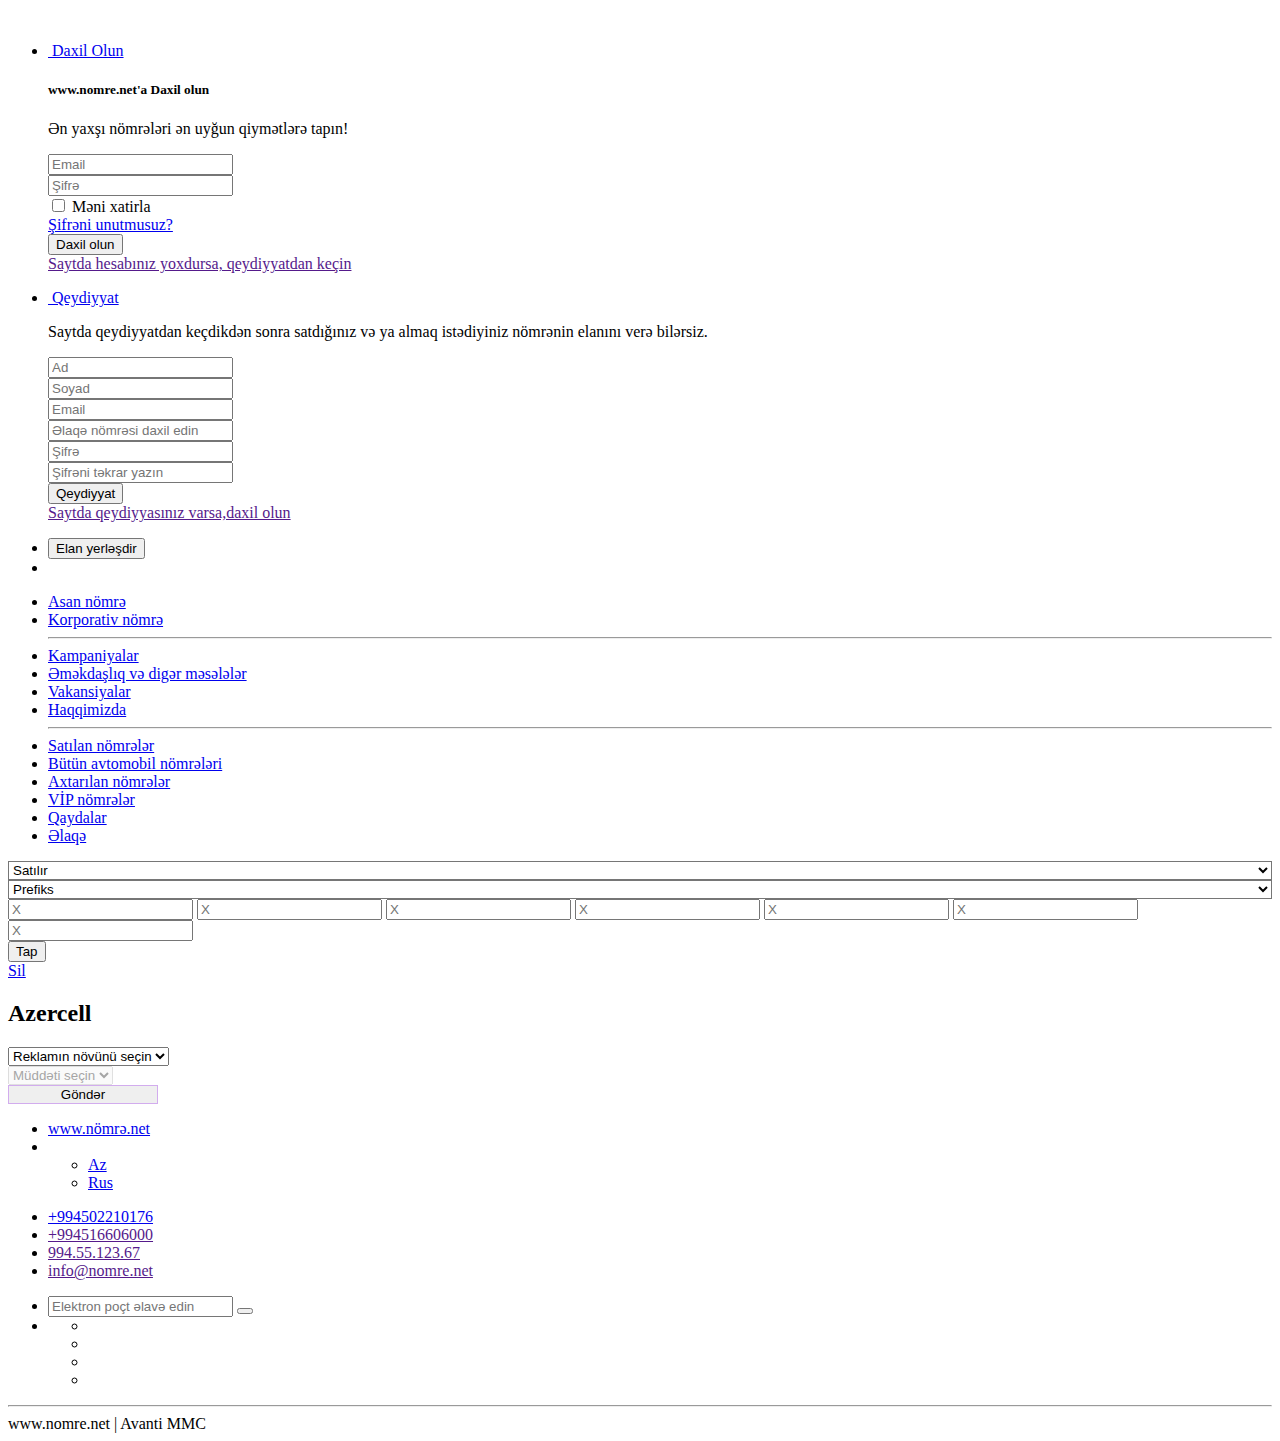
==== ads.html @ 272963b8 "little changes" ====
<!DOCTYPE html>
<html>

<head>
	<title>nömrə.net</title>
	<meta charset="utf-8">
	<meta name="viewport" content="width=device-width, initial-scale=1, shrink-to-fit=no">
	<link rel="stylesheet" href="https://fonts.googleapis.com/icon?family=Material+Icons">
	<link rel="stylesheet" href="https://pro.fontawesome.com/releases/v5.10.0/css/all.css"
		integrity="sha384-AYmEC3Yw5cVb3ZcuHtOA93w35dYTsvhLPVnYs9eStHfGJvOvKxVfELGroGkvsg+p" crossorigin="anonymous" />
	<link rel="stylesheet" type="text/css" href="style/hamburgers.css">
	<link rel="stylesheet" type="text/css" href="style/bootstrap.css">
	<link rel="stylesheet" type="text/css" href="style/style.css">
</head>

<body class="position-relative">
	<!-- header -->

	<header class="bg-grey">
		<div class="container py-3">
			<div class="row justify-content-between align-items-center">

				<div class="col-lg-2 col-md-2 col-xs-12  my-md-4 ">
					<a href="./index.html"><img src="./img/logonumber.png" class="" style="width: 60px;" alt=""></a>
				</div>
				<div class="col-lg-7 my-sm-3">
					<div class="row d-flex align-items-center justify-content-between">
						<div class="col-lg-6 col-md-6">
							<div class="row">
								<div class="col-6">
									<ul
										class="nav  d-lg-flex justify-content-between align-items-center navbar-top-links navbar-right">
										<li class="list-unstyled justify-content-center">
											<a href="./login.html" class="text-decoration-none" data-toggle="modal"
												data-target=".exampleModallogin">
												<img src="./img/loginn.png" alt="">
												<span class="fs-lg-13  text-dark ">Daxil Olun</span>
											</a>
										</li>

										<div class="modal shadow rounded fade exampleModallogin p-5 my-5modal fade in"
											id="login_page" tabindex="-1" role="dialog"
											aria-labelledby="exampleModalLabel" aria-hidden="false">
											<div class="modal-dialog" role="document">
												<div class="modal-content">
													<div class="modal-header justify-content-center py-3">
														<div class="modal-title text-center" id="exampleModalLabel">
															<h5>www.nomre.net'a Daxil olun</h5>
															<p class="m-0">Ən yaxşı nömrələri ən uyğun qiymətlərə tapın!
															</p>
														</div>

													</div>
													<div class="modal-body p-3">
														<div class="row d-flex justify-content-center">
															<div class="col-10 text-center">
																<form action="" id="requestacallform" method="POST"
																	name="requesttacallform">
																	<div class="form-group">
																		<div class="input-group">
																			<input type="email" class="form-control"
																				placeholder="Email" name="email"
																				onchange="validateEmailAdd();" />
																		</div>
																	</div>
																	<div class="form-group">
																		<div class="input-group">
																			<input type="password" class="form-control"
																				placeholder="Şifrə" name="password"
																				onchange="validatePasswordAdd();" />
																		</div>
																	</div>
																</form>
																<div class="row mb-4 ">
																	<div class="col-md-6 d-flex justify-content-center">

																		<div class="form-check pl-0 mb-3">
																			<input type="checkbox"
																				class="form-check-input filled-in"
																				id="new">
																			<label
																				class=" form-check-label small card-link-secondary"
																				for="new">Məni xatirla</label>
																		</div>

																	</div>

																	<div class="col-md-6 ">
																		<a href="#!"
																			class=" text-decoration-none fs-lg-14">Şifrəni
																			unutmusuz?</a>
																	</div>
																</div>
																<button type="submit"
																	class="btn btn-outline submit-btn w-100 shadow">Daxil
																	olun</button>
															</div>
														</div>

													</div>
													<div class="modal-footer justify-content-center">
														<a href="" class="text-decoration-none "
															data-target="#register_page" data-toggle="modal">Saytda
															hesabınız yoxdursa, qeydiyyatdan
															keçin</a>
													</div>

												</div>
											</div>
										</div>
									</ul>
								</div>
								<div class="col-6 d-flex justify-content-end ">
									<ul
										class="nav  d-lg-flex justify-content-between align-items-center navbar-top-links navbar-right">
										<li class="list-unstyled  justify-content-center">
											<a href="./signup.html" class="text-decoration-none" data-toggle="modal"
												data-target=".exampleModalsignup">
												<img src="./img/user.png" alt="">
												<span class="fs-lg-13   text-dark ">Qeydiyyat</span>
											</a>
										</li>

										<div class="modal shadow rounded fade exampleModalsignup p-5 my-5modal fade z"
											id="register_page" tabindex="-1" role="dialog"
											aria-labelledby="exampleModalLabel" aria-hidden="true">
											<div class="modal-dialog" role="document">
												<div class="modal-content">
													<div class="modal-header justify-content-center ">
														<div class="modal-title text-center" id="exampleModalLabel">
															<p class="m-0">Saytda qeydiyyatdan keçdikdən sonra
																satdığınız və ya
																almaq
																istədiyiniz nömrənin elanını verə bilərsiz.
															</p>
														</div>

													</div>
													<div class="modal-body p-3">
														<div class="row d-flex justify-content-center">
															<div class="col-10 text-center">
																<form action="" id="requestacallform" method="POST"
																	class="needs-validation" novalidate
																	name="requesttacallform">
																	<div class="row">
																		<div class="col-6">
																			<div class="form-group">
																				<div class="input-group">
																					<input type="text"
																						class="form-control"
																						placeholder="Ad" name="text">
																				</div>
																			</div>
																		</div>
																		<div class="col-6">
																			<div class="form-group">
																				<div class="input-group">
																					<input type="text"
																						class="form-control"
																						placeholder="Soyad" name="text">
																				</div>
																			</div>
																		</div>
																	</div>
																	<div class="form-group">
																		<div class="input-group">
																			<input type="email" class="form-control"
																				placeholder="Email" name="email"
																				onchange="validateEmailAdd();">
																		</div>
																	</div>

																	<div class="form-group">
																		<div class="input-group">
																			<input type="number" class="form-control"
																				placeholder="Əlaqə nömrəsi daxil edin"
																				name="number">
																		</div>
																	</div>
																	<div class="form-group">
																		<div class="input-group">
																			<input type="password" class="form-control"
																				placeholder="Şifrə" name="password"
																				onchange="validatePasswordAdd();">
																		</div>
																	</div>
																	<div class="form-group">
																		<div class="input-group">
																			<input type="password" class="form-control"
																				placeholder="Şifrəni təkrar yazın"
																				name="password">
																		</div>
																	</div>
																</form>

																<button type="submit"
																	class="btn btn-outline submit-btn w-100 shadow">Qeydiyyat</button>
															</div>
														</div>

													</div>
													<div class="modal-footer justify-content-center">
														<a href="" class="text-decoration-none "
															data-target="#login_page" data-toggle="modal">Saytda
															qeydiyyasınız varsa,daxil olun</a>
													</div>

												</div>
											</div>
										</div>

									</ul>
								</div>
							</div>
						</div>
						<div class="col-lg-5 col-md-5">
							<ul
								class="nav  d-lg-flex justify-content-between align-items-center navbar-top-links navbar-right">
								<li>
									<a href="./" class="text-decoration-none" data-toggle="modal"
										data-target=".exampleModalsignup">

										<button class="add-btn add-btn-1 d-flex align-items-center  ">
											<i class="fas fa-plus text-white mr-2" style="font-size: 8px; "></i>
											<span class="fs-lg-14 ">Elan yerləşdir</span>
										</button>
									</a>
								</li>
								<li>
									<div class="hamburger hamburger--spring position-relative z " id="open_menu"
										style="top: -9px;">
										<div class="hamburger-box">
											<div class="hamburger-inner z"></div>
										</div>
									</div>
								</li>
							</ul>
						</div>
					</div>
				</div>
			</div>
		</div>
	</header>
	<div id="mobile_menu" class="bg-purple z-100 position-absolute left-100 w-100 t-5 h-100 top-0 pt-100">
		<ul class="m-5 list-unstyled">
			<li class="mt-5 mb-4 ">
				<i class="fas fa-route text-white mr-3 fs-sm-18 fs-lg-20"></i>
				<a href="./asannomre.html" class="text-decoration-none text-white my-5 fs-lg-20 fs-sm-18">Asan nömrə</a>
			</li>
			<li class="my-4">
				<i class="fas fa-briefcase text-white mr-3 fs-sm-18 fs-lg-20"></i>
				<a href="./koporativnomre.html"
					class="text-decoration-none text-white  my-5 fs-lg-20 fs-sm-18">Korporativ
					nömrə</a>
			</li>
			<hr class="bg-light">
			<li class="my-4">
				<i class="fas fa-bullhorn text-white mr-3 fs-sm-18 fs-lg-20"></i>
				<a href="./campaigns.html"
					class="text-decoration-none text-white my-5 fs-lg-20 fs-sm-18">Kampaniyalar</a>
			</li>
			<li class="my-4">
				<i class="far fa-handshake text-white mr-3 fs-sm-18 fs-lg-20"></i>
				<a href="#" class="text-decoration-none text-white my-5 fs-lg-20 fs-sm-18">Əməkdaşlıq və digər
					məsələlər</a>
			</li>
			<li class="my-4">
				<i class="fas fa-user-md text-white mr-3 fs-sm-18 fs-lg-20"></i>
				<a href="#" class="text-decoration-none text-white my-5 fs-lg-20 fs-sm-18">Vakansiyalar</a>
			</li>
			<li class="my-4">
				<i class="fas fa-info-circle text-white mr-3 fs-sm-18 fs-lg-20"></i>
				<a href="#" class="text-decoration-none text-white my-5 fs-lg-20 fs-sm-18">Haqqimizda</a>
			</li>
			<hr class="bg-light">
			<li class="my-4">
				<i class="fas fa-list-ol text-white mr-3 fs-sm-18 fs-lg-20"></i>
				<a href="#" class="text-decoration-none text-white my-5 fs-lg-20 fs-sm-18">Satılan nömrələr</a>
			</li>
			<li class="my-4">
				<i class="fas fa-car text-white mr-3 fs-sm-18 fs-lg-20"></i>
				<a href="#" class="text-decoration-none text-white my-5 fs-lg-20 fs-sm-18">Bütün avtomobil nömrələri</a>
			</li>
			<li class="my-4">
				<i class="fas fa-search text-white mr-3 fs-sm-18 fs-lg-20"></i>
				<a href="#" class="text-decoration-none text-white my-5 fs-lg-20 fs-sm-18">Axtarılan nömrələr</a>
			</li>
			<li class="my-4">
				<i class="far fa-gem text-white mr-3 fs-sm-18 fs-lg-20"></i>
				<a href="#" class="text-decoration-none text-white my-5 fs-lg-20 fs-sm-18">VİP nömrələr</a>
			</li>
			<li class="my-4">
				<i class="fas fa-question text-white mr-3 fs-sm-18 fs-lg-20"></i>
				<a href="#" class="text-decoration-none text-white my-5 fs-lg-20 fs-sm-18">Qaydalar</a>
			</li>
			<li class="my-4">
				<i class="fas fa-file-signature text-white mr-3 fs-sm-18 fs-lg-20"></i>
				<a href="#" class="text-decoration-none text-white my-5 fs-lg-20 fs-sm-18">Əlaqə</a>
			</li>
		</ul>
	</div>
	<div class="bg-search-purple">
		<div class="container">
			<div class="row  d-flex justify-content-around align-items-center ">
				<div class="col-10 serch-table">
					<div class="row d-flex justify-content-around align-items-center my-3">
						<div class="dropdown_td my-2 col-lg-2 col-md-6 col-xs-6 btn-group bootstrap-select">
							<select id="how_search" class="selectpicker shadow rounded p-2 " name="search_type"
								tabindex="-98" style="width: 100%; background-color: white;">
								<option selected="" value="1">Satılır</option>
								array(0) {
								}
								<option value="0">Olsa alaram</option>
							</select>
						</div>
						<div class="prefiks my-2 col-lg-2 col-md-6 col-xs-6">
							<select name="search_prefix[]" id="bahman" data-selected-text-format="count"
								data-live-search="true" tabindex="-98" class="shadow rounded p-2"
								style="width: 100%;background-color: white;">
								<optgroup class="selectpicker-s" label="Bütün operatorlar">
									<option value="all" selected="selected">Prefiks </option>
								</optgroup>


								<optgroup class="selectpicker-s" label="Azercell">
									<option value="1">50</option>
									<option value="2">51</option>
									<option value="3">10</option>
									<option value="1 / 2 / 3">
										50 / 51 / 10
									</option>
								</optgroup>

								<optgroup class="selectpicker-s" label="Azercell">
									<option value="1">50</option>
									<option value="2">51</option>
									<option value="3">10</option>
									<option value="1 / 2 / 3">
										50 / 51 / 10
									</option>
								</optgroup>
								<optgroup class="selectpicker-s" label="Bakcell">
									<option value="4">55</option>
									<option value="5">99</option>
									<option value="4 / 5">
										55 / 99
									</option>
								</optgroup>
								<optgroup class="selectpicker-s" label="Nar">
									<option value="9">70</option>
									<option value="10">77</option>
									<option value="9 / 10">
										70 / 77
									</option>
								</optgroup>
								<optgroup class="selectpicker-s" label="Naxtel">
									<option value="6">60</option>
								</optgroup>
								<optgroup class="selectpicker-s" label="BTRİB">
									<option value="12">12</option>
								</optgroup>
								<optgroup class="selectpicker-s" label="Gürcüstan">
									<option value="17">577</option>
									<option value="18">555</option>
									<option value="17 / 18">
										577 / 555
									</option>
								</optgroup>
								<optgroup class="selectpicker-s" label="Rusiya">
									<option value="19">903</option>
									<option value="20">905</option>
									<option value="19 / 20">
										903 / 905
									</option>
								</optgroup>
								<optgroup class="selectpicker-s" label="Türkiyə">
									<option value="14">532</option>
									<option value="15">53</option>
									<option value="16">56</option>
									<option value="14 / 15 / 16">
										532 / 53 / 56
									</option>
								</optgroup>
								<optgroup class="selectpicker-s" label="Paket nömrələr">
									<option value="21">Çoxlu prefiks</option>
								</optgroup>
								<option class="car" value="car">Maşın</option>
							</select>
						</div>
						<div id="number_search" class="my-2 col-lg-5 col-md-10 d-flex justify-content-between">
							<input type="tel" id="number1" name="number1" pattern="[0-9]*" value=""
								class="number-search inputs inpt2 shadow text-center border rounded" placeholder="X"
								onkeyup="keyPr(event, 1);">
							<input type="tel" id="number2" name="number2" pattern="[0-9]*" value=""
								class="number-search inputs inpt2 shadow text-center border rounded" placeholder="X"
								onkeyup="keyPr(event, 2);">
							<input type="tel" id="number3" name="number3" pattern="[0-9]*" value=""
								class="number-search inputs inpt2 shadow text-center border rounded" placeholder="X"
								onkeyup="keyPr(event, 3);">
							<input type="tel" id="number4" name="number4" pattern="[0-9]*" value=""
								class="number-search inputs inpt2 shadow text-center border rounded" placeholder="X"
								onkeyup="keyPr(event, 4);">
							<input type="tel" id="number5" name="number5" pattern="[0-9]*" value=""
								class="number-search inputs inpt2 shadow text-center border rounded" placeholder="X"
								onkeyup="keyPr(event, 5);">
							<input type="tel" id="number6" name="number6" pattern="[0-9]*" value=""
								class="number-search inputs inpt2 shadow text-center border rounded" placeholder="X"
								onkeyup="keyPr(event, 6);">
							<input type="tel" id="number7" name="number7" pattern="[0-9]*" value=""
								class="number-search inputs inpt2 shadow text-center border rounded" placeholder="X"
								onkeyup="keyPr(event, 7);">
						</div>
						<div class=" my-2 col-lg-1 col-md-6 col-xs-6 w-100">
							<button type="submit" onclick="alertFunction()"
								class="btn  bg-white w-100 shadow tap-hover">Tap</button>
						</div>
						<div class=" my-2 col-lg-1 col-md-6 col-xs-6 ">
							<a href="#" class=" btn  w-100 bg-white shadow sil-hover">Sil</a>
						</div>
					</div>
				</div>
			</div>
		</div>
	</div>

	<!-- main -->

	<main class="container my-5 h-100vh">
		<h2 class="text-purple">Azercell</h2>

		<form action="">
			<div class="row my-4">
				<div class="col-6">
					<select class="browser-default custom-select">
						<option selected>Reklamın növünü seçin</option>
						<option value="1">Top</option>
						<option value="2">Vip</option>
						<option value="3">İrəli çək</option>
					</select>
				</div>
				<div class="col-6">
					<select class="browser-default custom-select" disabled>
						<option selected>Müddəti seçin</option>
						<option value="1"></option>
					</select>
				</div>
			</div>
			<button type="submit" class="btn bg-purple text-white  shadow-sm rounded "
				style="border: 1px solid #d2acee; width: 150px;">Göndər</button>
		</form>
	</main>

	<!-- footer -->

	<footer class="bg-black   pb-4">
		<div class="container-lg">
			<div class="row pt-5 pb-4">
				<div class="col-lg-4 justify-content-start pt-4">
					<ul>
						<li><a href="#" class="text-white font-weight-bold text-decoration-none">www.nömrə.net</a></li>
						<li class="dropdown d-sm-none align-items-center my-4 d-md-flex">
							<a class="dropdown-toggle text-decoration-none text-white" data-toggle="dropdown" href="#"
								aria-expanded="false"><img src="./img/azerbaijan.png" alt="" style="width: 20px;"
									class="">
							</a>
							<ul class="dropdown-menu px-2 dropdown-user">
								<li><a href="#" class="text-decoration-none text-muted fs-lg-13">
										Az</a>
								</li>
								<li><a href="#" class="text-decoration-none text-muted fs-lg-13">
										Rus</a>
								</li>

							</ul>
						</li>
					</ul>

				</div>
				<div class="col-lg-4 pt-4">
					<ul class="">
						<li class="d-flex align-items-center">
							<i class="fas fa-phone-alt mr-1 font-weight-lighter text-white "></i>
							<a href="#" class="text-white text-decoration-none font-weight-lighter">+994502210176</a>
						</li>
						<li class="d-flex align-items-center">
							<i class="fab fa-whatsapp mr-2 font-weight-lighter text-white"></i>
							<a href="" class="text-white text-decoration-none font-weight-lighter">+994516606000</a>
						</li>
						<li class="d-flex align-items-center">
							<i class="far fa-calendar mr-2 font-weight-lighter text-white"></i>
							<a href="" class="text-white text-decoration-none font-weight-lighter">994.55.123.67</a>
						</li>
						<li class="d-flex align-items-center">
							<i class="far fa-envelope mr-2 font-weight-lighter text-white"></i>
							<a href="" class="text-white text-decoration-none font-weight-lighter">info@nomre.net</a>
						</li>
					</ul>
				</div>
				<div class="col-lg-4  pt-4">
					<ul>
						<li>
							<div class="footer_subcribs_area">
								<form class="navbar-form navbar-left" role="search">
									<div class="form-group">
										<input type="text" class="form-control" placeholder="Elektron poçt əlavə edin">
										<button type="submit" class="submit_btn"><i
												class="fab fa-telegram-plane "></i></button>
									</div>

								</form>
							</div>

						</li>
						<li>
							<div class="d-flex pt-4 px-0">

								<ul class="social-icons px-0">
									<li class="d-inline "><a href="" class="social-icon text-decoration-none"> <i
												class="fab fa-facebook-f text-white"></i></a></li>
									<li class="d-inline ml-3"><a href="" class="social-icon text-decoration-none"> <i
												class="fab fa-twitter text-white"></i></a></li>
									<li class="d-inline ml-3"><a href="" class="social-icon text-decoration-none"> <i
												class="fab fa-instagram text-white"></i></a></li>
									<li class="d-inline ml-3"><a href="" class="social-icon text-decoration-none"> <i
												class="fab fa-linkedin-in text-white"></i></a></li>
								</ul>
							</div>
						</li>
					</ul>


				</div>
			</div>
			<hr class="bg-secondary">
			<div class="row d-flex  ">
				<div class="col-lg-12 text-center">
					<span class="text-white font-weight-lighter fs-lg-14">www.nomre.net | Avanti MMC </span>
				</div>

			</div>
		</div>
	</footer>


	<script src="https://code.jquery.com/jquery-3.4.1.min.js"></script>
	<script src="https://cdn.jsdelivr.net/npm/bootstrap@4.6.0/dist/js/bootstrap.bundle.min.js"
		integrity="sha384-Piv4xVNRyMGpqkS2by6br4gNJ7DXjqk09RmUpJ8jgGtD7zP9yug3goQfGII0yAns"
		crossorigin="anonymous"></script>
	<script type="text/javascript">

		function alertFunction() {
			setTimeout(function () { alert("Axtarış"); }, 1000);
		}

		/*let mobile_menu = document.querySelector('#mobile_menu')
		document.getElementById('open_menu').addEventListener('click', function (e) {
			mobile_menu.classList.toggle('left-0')
			e.target.classList.toggle('fa-times')
		})*/
		$('#open_menu').click(function () {
			$('#mobile_menu').toggleClass('left-0')
			$('#open_menu').toggleClass('is-active')
		})

		//number-search
		function keyPr(ev, ind) {
			//48 - 0
			// 8 - backspace
			//46 - delete

			if ((ev.keyCode > 47 && ev.keyCode < 58) || (ev.keyCode > 95 && ev.keyCode < 106)) {
				if (ev.keyCode > 47 && ev.keyCode < 58) {
					document.getElementById("number" + ind).value = (ev.keyCode - 48);
				} else {
					document.getElementById("number" + ind).value = (ev.keyCode - 96);
				}
				if (ind < 7) {
					document.getElementById("number" + (ind + 1)).focus();
				}
			} else if (ev.keyCode === 8 || ev.keyCode === 46) {
				document.getElementById("number" + ind).value = '';
				if (ind > 1) {
					document.getElementById("number" + (ind - 1)).focus();
				}
			} else {
				document.getElementById("number" + ind).value = '';

			}
			return false;
		}
	</script>
</body>

</html>
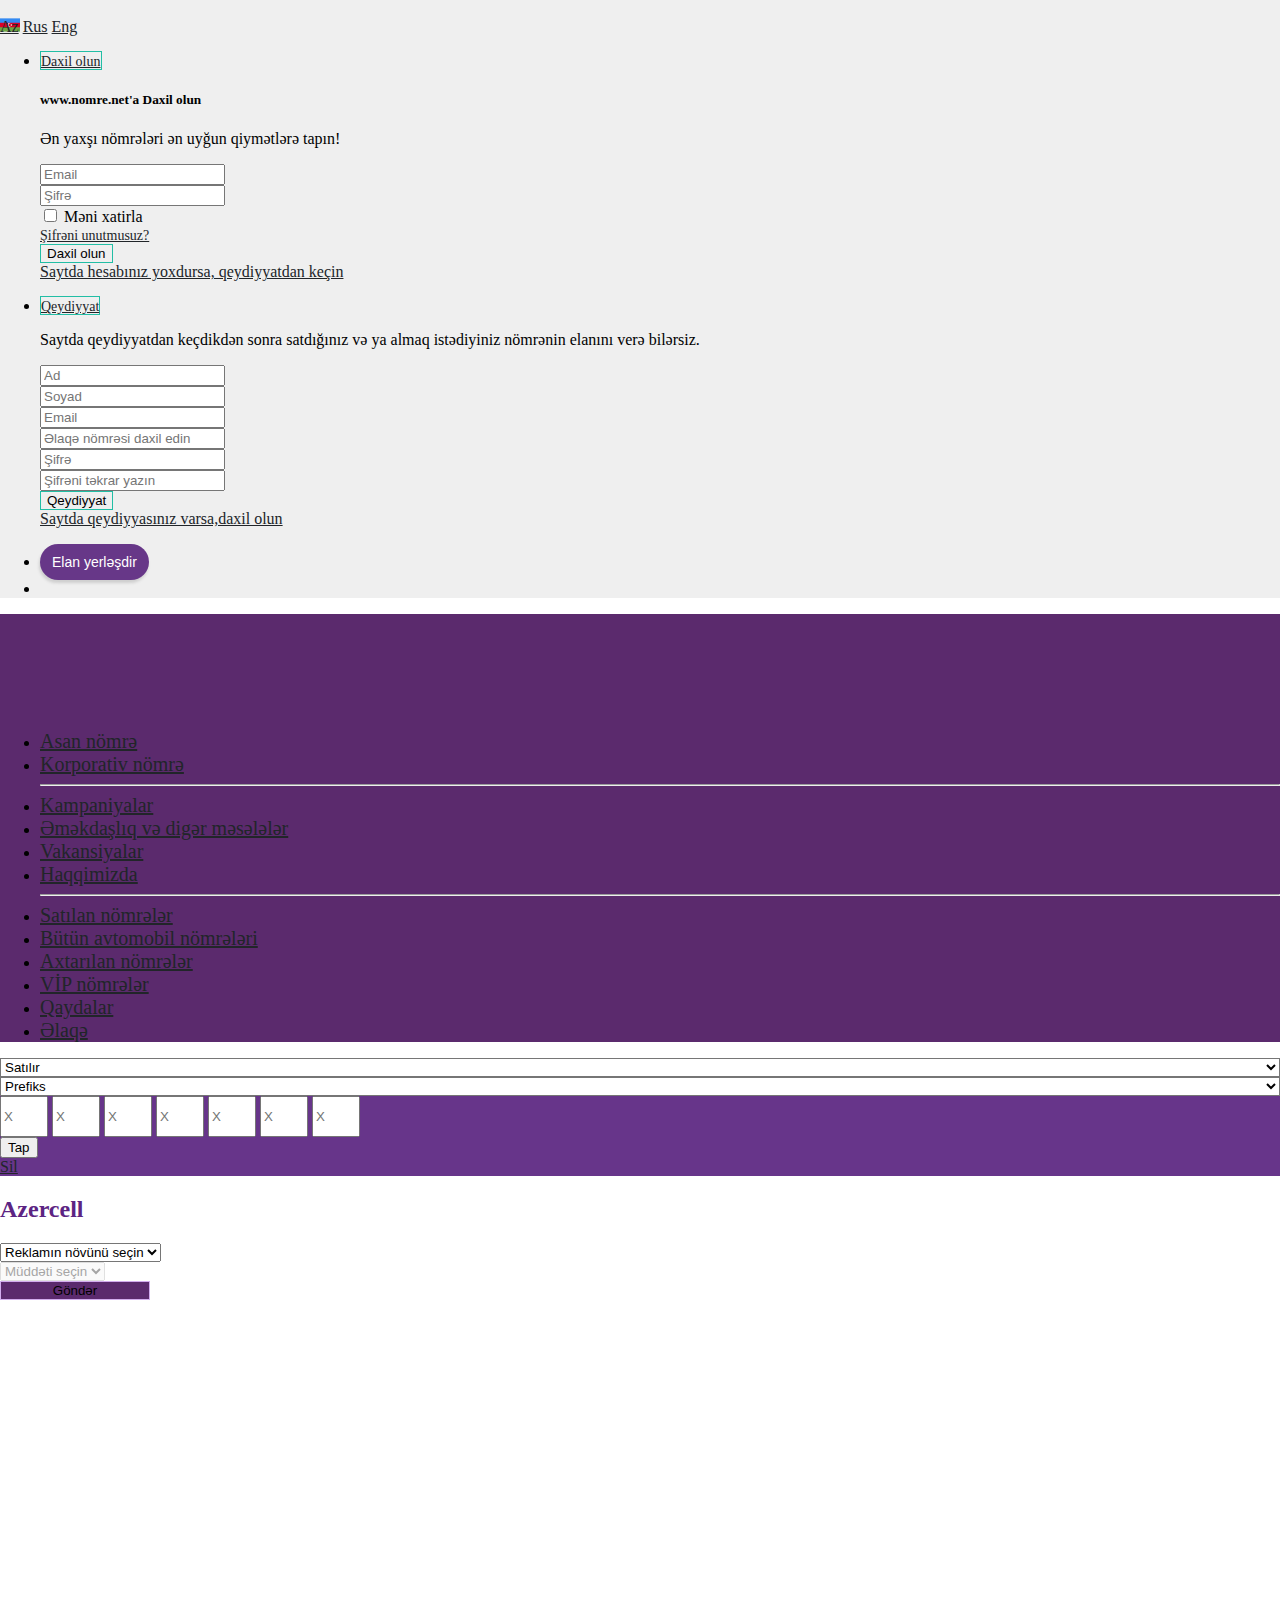
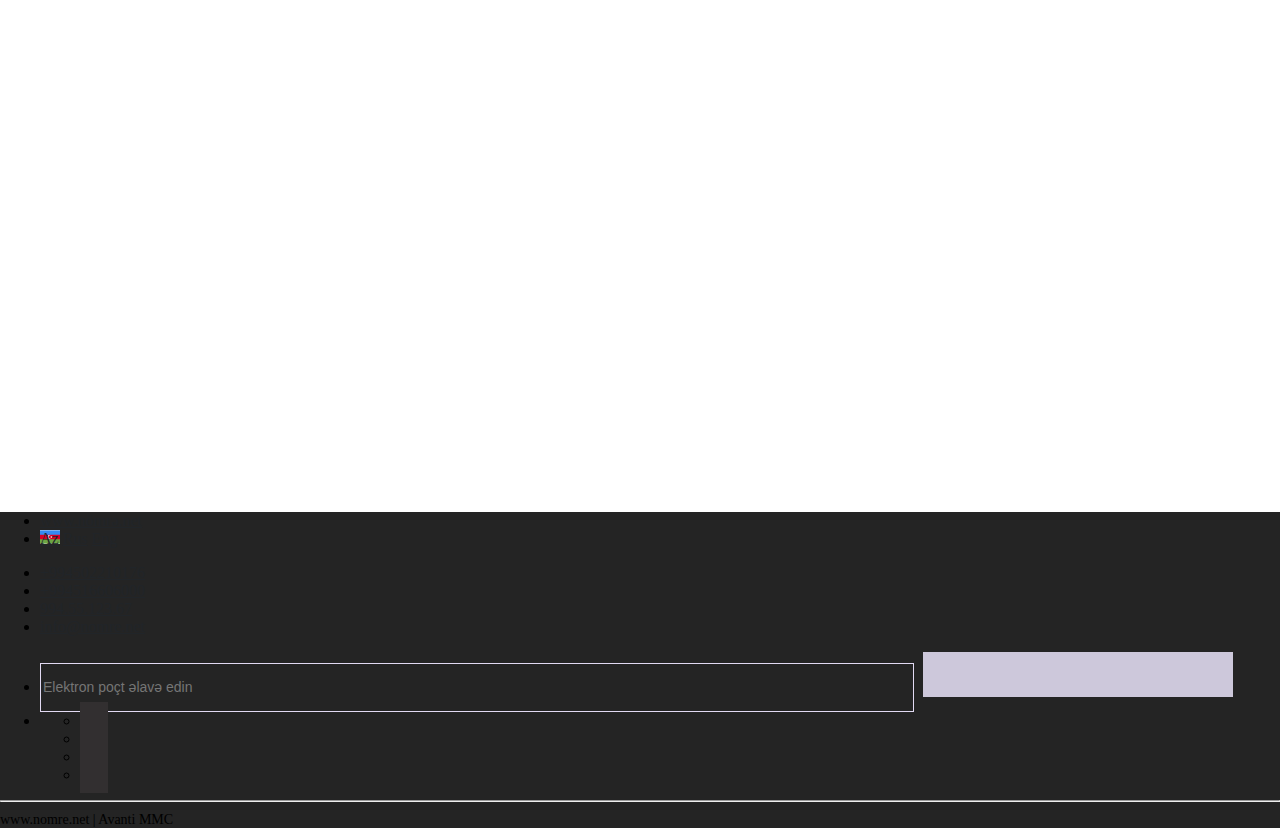
==== commit 091bda2c: "icons changes" ====
--- a/ads.html
+++ b/ads.html
@@ -23,22 +23,36 @@
 				<div class="col-lg-2 col-md-2 col-xs-12  my-md-4 ">
 					<a href="./index.html"><img src="./img/logonumber.png" class="" style="width: 60px;" alt=""></a>
 				</div>
-				<div class="col-lg-7 my-sm-3">
+				<div class="col-lg-8 my-sm-3">
 					<div class="row d-flex align-items-center justify-content-between">
-						<div class="col-lg-6 col-md-6">
+						<div class="col-md-1 col-xs-12 d-flex justify-content-between">
+							<div class="btn-group my-4">
+								<a type="button" class="btn dropdown-toggle" data-toggle="dropdown" aria-haspopup="true"
+									aria-expanded="false" style="color: rgb(58, 58, 58);">
+									<span class="custom-icon custom-icon-flag-az"></span>
+								</a>
+								<div class="dropdown-menu">
+									<a class="dropdown-item" href="#">Az</a>
+									<a class="dropdown-item" href="#">Rus</a>
+									<a class="dropdown-item" href="#">Eng</a>
+								</div>
+							</div>
+						</div>
+
+						<div class="col-md-5">
 							<div class="row">
 								<div class="col-6">
 									<ul
 										class="nav  d-lg-flex justify-content-between align-items-center navbar-top-links navbar-right">
 										<li class="list-unstyled justify-content-center">
-											<a href="./login.html" class="text-decoration-none" data-toggle="modal"
+											<a href="./login.html"
+												class="text-decoration-none  d-flex align-items-center  py-2 px-3"
+												style="border: 1px solid #22BEA5;" data-toggle="modal"
 												data-target=".exampleModallogin">
-												<img src="./img/loginn.png" alt="">
-												<span class="fs-lg-13  text-dark ">Daxil Olun</span>
+												<span class="fs-lg-14 text-dark ">Daxil olun</span>
 											</a>
 										</li>
-
-										<div class="modal shadow rounded fade exampleModallogin p-5 my-5modal fade in"
+										<div class="modal shadow rounded fade exampleModallogin  my-5 z-high fade in"
 											id="login_page" tabindex="-1" role="dialog"
 											aria-labelledby="exampleModalLabel" aria-hidden="false">
 											<div class="modal-dialog" role="document">
@@ -92,14 +106,14 @@
 																	</div>
 																</div>
 																<button type="submit"
-																	class="btn btn-outline submit-btn w-100 shadow">Daxil
+																	class="btn btn-outline submit-btn w-100 shadow btn-one">Daxil
 																	olun</button>
 															</div>
 														</div>
 
 													</div>
 													<div class="modal-footer justify-content-center">
-														<a href="" class="text-decoration-none "
+														<a href="#" class="text-decoration-none fs-md-14 text-primary"
 															data-target="#register_page" data-toggle="modal">Saytda
 															hesabınız yoxdursa, qeydiyyatdan
 															keçin</a>
@@ -113,20 +127,21 @@
 								<div class="col-6 d-flex justify-content-end ">
 									<ul
 										class="nav  d-lg-flex justify-content-between align-items-center navbar-top-links navbar-right">
-										<li class="list-unstyled  justify-content-center">
-											<a href="./signup.html" class="text-decoration-none" data-toggle="modal"
+										<li class="list-unstyledjustify-content-center">
+											<a href="./signup.html"
+												class="text-decoration-none d-flex align-items-center  py-2 px-3"
+												style="border: 1px solid #22BEA5;" data-toggle="modal"
 												data-target=".exampleModalsignup">
-												<img src="./img/user.png" alt="">
-												<span class="fs-lg-13   text-dark ">Qeydiyyat</span>
+												<span class="fs-lg-14 text-dark ">Qeydiyyat</span>
 											</a>
 										</li>
 
-										<div class="modal shadow rounded fade exampleModalsignup p-5 my-5modal fade z"
+										<div class="modal shadow rounded fade exampleModalsignup my-5 z-high fade "
 											id="register_page" tabindex="-1" role="dialog"
 											aria-labelledby="exampleModalLabel" aria-hidden="true">
 											<div class="modal-dialog" role="document">
 												<div class="modal-content">
-													<div class="modal-header justify-content-center ">
+													<div class="modal-header justify-content-center fs-md-14">
 														<div class="modal-title text-center" id="exampleModalLabel">
 															<p class="m-0">Saytda qeydiyyatdan keçdikdən sonra
 																satdığınız və ya
@@ -194,13 +209,14 @@
 																</form>
 
 																<button type="submit"
-																	class="btn btn-outline submit-btn w-100 shadow">Qeydiyyat</button>
+																	class="btn btn-outline submit-btn w-100 shadow btn-one"
+																	data-style="zoom-out">Qeydiyyat</button>
 															</div>
 														</div>
 
 													</div>
 													<div class="modal-footer justify-content-center">
-														<a href="" class="text-decoration-none "
+														<a href="#" class="text-decoration-none text-primary"
 															data-target="#login_page" data-toggle="modal">Saytda
 															qeydiyyasınız varsa,daxil olun</a>
 													</div>
@@ -208,12 +224,11 @@
 												</div>
 											</div>
 										</div>
-
 									</ul>
 								</div>
 							</div>
 						</div>
-						<div class="col-lg-5 col-md-5">
+						<div class="col-md-5">
 							<ul
 								class="nav  d-lg-flex justify-content-between align-items-center navbar-top-links navbar-right">
 								<li>
@@ -227,10 +242,10 @@
 									</a>
 								</li>
 								<li>
-									<div class="hamburger hamburger--spring position-relative z " id="open_menu"
-										style="top: -9px;">
+									<div class="hamburger hamburger--spring position-relative z-middle " id="open_menu"
+										style="top: -4px;">
 										<div class="hamburger-box">
-											<div class="hamburger-inner z"></div>
+											<div class="hamburger-inner z-middle"></div>
 										</div>
 									</div>
 								</li>
@@ -241,6 +256,7 @@
 			</div>
 		</div>
 	</header>
+
 	<div id="mobile_menu" class="bg-purple z-100 position-absolute left-100 w-100 t-5 h-100 top-0 pt-100">
 		<ul class="m-5 list-unstyled">
 			<li class="mt-5 mb-4 ">
@@ -452,26 +468,26 @@
 
 	<!-- footer -->
 
-	<footer class="bg-black   pb-4">
+	<footer class="bg-black position-relative pb-4">
 		<div class="container-lg">
 			<div class="row pt-5 pb-4">
 				<div class="col-lg-4 justify-content-start pt-4">
 					<ul>
 						<li><a href="#" class="text-white font-weight-bold text-decoration-none">www.nömrə.net</a></li>
-						<li class="dropdown d-sm-none align-items-center my-4 d-md-flex">
-							<a class="dropdown-toggle text-decoration-none text-white" data-toggle="dropdown" href="#"
-								aria-expanded="false"><img src="./img/azerbaijan.png" alt="" style="width: 20px;"
-									class="">
-							</a>
-							<ul class="dropdown-menu px-2 dropdown-user">
-								<li><a href="#" class="text-decoration-none text-muted fs-lg-13">
-										Az</a>
-								</li>
-								<li><a href="#" class="text-decoration-none text-muted fs-lg-13">
-										Rus</a>
-								</li>
-
-							</ul>
+						<li class=" d-sm-none align-items-center my-4 d-md-flex">
+							<!-- Example single danger button -->
+							<div class="btn-group">
+								<a type="button" class="btn dropdown-toggle" data-toggle="dropdown" aria-haspopup="true"
+									aria-expanded="false" style="color: white;">
+									<span class="custom-icon custom-icon-flag-az"></span>
+								</a>
+								<div class="dropdown-menu">
+									<a class="dropdown-item" href="#">Az</a>
+									<a class="dropdown-item" href="#">Rus</a>
+									<a class="dropdown-item" href="#">Eng</a>
+
+								</div>
+							</div>
 						</li>
 					</ul>
 
--- a/style/style.css
+++ b/style/style.css
@@ -0,0 +1,427 @@
+
+body{
+	position: relative;
+	height: 100%; 
+	margin: 0;
+}
+
+.js .input-file {
+  position: absolute;
+  top: 0; left: 0;
+  opacity: 0;
+  width: 20px;
+  cursor: pointer;
+}
+
+.file-return:not(:empty) {
+  margin: 1em 0;
+}
+
+.js .file-return:not(:empty):before {
+  content: "Fayl seçildi: ";
+  font-size: 15px;
+  margin-left: 5px;
+  
+}
+
+
+/* kvbzd */
+.sidebar-navigation li {
+  background-color: transparent;
+  display: inline-block;
+  line-height: 20px;
+}
+
+.sidebar-navigation li a {
+  padding: 10px 15px 10px 30px;
+}
+
+.sidebar-navigation li a:active,
+.sidebar-navigation li a:hover,
+.sidebar-navigation li a:focus {
+  text-decoration: none;
+  outline: none;
+}
+
+.sidebar-navigation li::before {
+  background-color: #00bea56b;
+  position: absolute;
+  content: '';
+  height: 100%;
+  left: 0;
+  top: 0;
+  -webkit-transition: width 0.2s ease-in;
+  transition: width 0.2s ease-in;
+  width: 2px;
+  z-index: -1;
+}
+
+.sidebar-navigation li:hover::before {
+  width: 100%;
+}
+
+/* //sidebar */
+.inputs{
+  width: 40px;
+  line-height: 35px;
+}
+
+
+.add-btn {
+  cursor: pointer;
+  box-shadow: -1px 3px 3px 0 rgba(80, 80, 80, .2);
+  padding: 10px 12px 10px 12px ;
+  border: none;
+  border-radius: 30px;
+  color: #fff;
+  flex: 0 0 auto;
+}
+
+.add-btn-1 {
+  background: #673788;
+  transition: all 0.25s ease-out;
+}
+
+.add-btn:hover {
+  position: relative;
+  top: -3px;
+  box-shadow: -6px 14px 12px 2px rgba(90, 90, 90, .12);
+}
+.tap-hover:hover{
+  color: white;
+  background-color: rgb(98, 194, 194)  !important;
+}
+.sil-hover:hover{
+  color: white;
+  background-color: rgb(241, 119, 98) !important;
+}
+
+.banner-bg{
+  background: url("../img/photo-1582807129843-8a00296ccb37.jpeg") center no-repeat; 
+	background-size:cover;
+  min-height: 171px;
+}
+.overlay{
+	background-color: #40376bb0;
+	top: 0;
+	left: 0;
+	right: 0;
+	bottom: 0
+}
+.page-link {
+  position: relative;
+  display: block;
+  padding: 0.5rem 0.75rem;
+  margin-left: -1px;
+  line-height: 1.25;
+  color: #580469;
+  background-color: transparent;
+  border: 0px;
+}
+.page-item.active .page-link {
+  z-index: 3;
+  color: #fff;
+  background-color: #00BEA5;
+}
+/* /////// */
+.table-search{
+      float: right;
+      width: 100%;
+      display: flex;
+      justify-content: center;
+      align-items: center;
+    
+}
+a, a > span {
+    position: relative;
+    color: #212529;
+  }
+a:before, a:after, a > span:before, a > span:after {
+    content: '';
+    position: absolute;
+    transition: transform .5s ease;
+
+  }
+  .effect-border {
+    padding: 5px;
+    display: inline-block;
+    overflow: hidden;
+  }
+  .effect-border:before, .effect-border:after {
+    left: 0;
+    width: 100%;
+    height: 2px;
+    background: #73359E;
+  }
+  .effect-border:before {
+    bottom: 0;
+    transform: translateX(-100%);
+  }
+  .effect-border:after {
+    top: 0;
+    transform: translateX(100%);
+  }
+  .effect-border:hover:before, .effect-border:hover:after {
+    transform: translateX(0);
+  }
+  
+.custom-icon{
+  background: url(/img/icons.png) no-repeat;
+  display: inline-block;
+  height: 20px;
+  width: 20px;
+  position: absolute;
+}
+
+.custom-icon-flag-az {
+  background-position-x: -14px;
+  background-position-y: -14px;
+  height: 14px;
+}
+
+.custom-icon-flag-en {
+  background-position-x: -153px;
+  background-position-y: -18px;
+  height: 14px;
+}
+
+.custom-icon-star{
+  background-position-x: -14px;
+    background-position-y: -67px;
+  width: 20px;
+  margin-left:7px ;
+}
+.custom-icon-smile{
+  background-position-x: -223px;
+  background-position-y: -69px;
+  width: 20px;
+  height: 20px;
+  
+}
+
+
+
+.dropdown-toggle::after{margin-left: 1.5rem;}
+.top-190{top: -195px;}
+  /* //////// */
+.d-none-hover{display: block;}
+a:hover{color: rgb(56, 42, 42);}
+
+.submit-btn{
+  border: 1px solid #22BEA5;
+}
+.submit-btn:hover{
+  border: 0;
+  background-color: #5b2a6d;
+  color: wheat;
+  transition: 0.5s;
+}
+.text-purple{color: #5C2483;}
+.text-orange{color: rgb(182, 118, 0);}
+.bg-purple{background-color: #5b2a6d;}
+.bg-search-purple{
+  background: #67358a;
+}
+.bg-black{background-color: #242424;}
+.bg-grey{background-color: #EFEFEF;}
+.bg-grad-purple{
+    background-repeat: no-repeat;
+    background-attachment: fixed;
+    background: linear-gradient( to bottom right, #b278ce,#553172);
+}
+
+.fs-lg-40{font-size: 40px;}
+.fs-lg-30{font-size: 30px;}
+.fs-lg-20{font-size: 20px;}
+.fs-lg-25{font-size: 25px;}
+.fs-lg-11{font-size: 11px;}
+.fs-lg-14{font-size: 14px;}
+.fs-lg-50{font-size: 50px;}
+
+.z-middle{z-index:  99999999;}
+.z-high{z-index: 999999999999;}
+.left-100{ left: -100% }
+.left-0{ left: 0; }
+.t-5{ transition: .5s }
+.z-100{ z-index: 100 }
+.h-100vh{ height: 100vh }
+.h-60vh{height: 60vh;}
+.top-0{ top: 0 }
+.pt-100{ padding-top: 100px }
+
+
+.card { 
+  border: 1px solid rgb(142, 97, 175);
+  /* background-image: linear-gradient(to right, #27142c, #3b0741);  */
+  transition: all 0.2s ease;
+  cursor: pointer;
+  background: transparent;
+}
+
+.card:hover {
+  transition: 1s;
+  box-shadow: 3px 4px 6px 2px #d3d3d3;
+  transform: scale(1.1)
+  
+}
+.list-nav li a {
+  display: block;
+  text-decoration: none;
+}
+
+.list-nav li a:hover {
+  text-decoration: none;
+  background-image: linear-gradient(to right, #e9c3f5, #b995bd);
+  border-top-right-radius: 30px;
+  border-bottom-right-radius: 30px;
+  transition:  1s all;
+  margin-right: 30px;
+  /* padding-right: 30px !important; */
+}
+
+.list-nav li a:active,
+.list-nav li a:focus {
+  text-decoration: none;
+}
+
+.footer_subcribs_area .form-control {
+  font-size: 14px;
+  border: 1px solid #e2daf3;
+  color:#ffffff;
+  border-radius:0px;
+  width: 70%;
+  display: inline-block;
+  height: 45px;
+  background-color:transparent;
+  line-height: 20px;
+}
+
+.footer_subcribs_area .submit_btn{
+
+  background: #cdc8db;
+  border: 0px solid #ccc;
+  color: rgb(0, 0, 0);
+  padding: 5px 10px;
+  border-radius: 0px;
+  height: 45px;
+  outline: none;
+  width: 25%;
+  transition: all .6s;
+  margin-left:5px;
+}
+
+.footer_subcribs_area .submit_btn:hover{
+  background: #fff;
+  color: #47366d;
+}
+.footer-bor-bot{border-bottom: 1px solid rgba(216,216,216,.4);}
+
+/* footer icons */
+
+
+.fa-facebook-f {
+  padding:10px 14px;
+  -o-transition:.5s;
+  -ms-transition:.5s;
+  -moz-transition:.5s;
+  -webkit-transition:.5s;
+  transition: .5s;
+  background-color: #322f30;
+}
+.fa-facebook-f:hover {
+  background-color: #3d5b99;
+}
+.fa-twitter {
+  padding:10px 12px;
+  -o-transition:.5s;
+  -ms-transition:.5s;
+  -moz-transition:.5s;
+  -webkit-transition:.5s;
+  transition: .5s;
+  background-color: #322f30;
+}
+.fa-twitter:hover {
+  background-color: #00aced;
+}
+.fa-instagram {
+  padding:10px 14px;
+  -o-transition:.5s;
+  -ms-transition:.5s;
+  -moz-transition:.5s;
+  -webkit-transition:.5s;
+  transition: .5s;
+  background-color: #322f30;
+}
+.fa-instagram:hover {
+  background-color: #ce3a84;
+}
+
+.fa-linkedin-in {
+  padding:10px 14px;
+  -o-transition:.5s;
+  -ms-transition:.5s;
+  -moz-transition:.5s;
+  -webkit-transition:.5s;
+  transition: .5s;
+  background-color: #322f30;
+}
+.fa-linkedin-in:hover {
+  background-color: #0073a4;
+}
+
+/* .icon {
+  background-image: url('../img/icons.png');
+  width: 50px;
+  height: 50px;
+  display: inline-block;
+  background-repeat: no-repeat;
+} */
+
+/* .icon-campaign {
+  background-position-x: 0;
+  background-position-y: 0;
+}
+
+.icon-campaign-white {
+  background-position-x: -258px;
+  background-position-y: -6px;
+} */
+
+/* Medium devices (landscape tablets, 768px and up) */
+@media only screen and (max-width: 768px) {
+  .fs-md-14 {font-size: 14px;}
+  .py-md-3{padding-top: 15px;}
+  .my-md-4 {
+    margin-top: 20px;
+    justify-content: center;
+    display: flex;
+    margin-bottom: 20px;
+  }
+  .inputs{
+    width: 30px;
+  }
+}
+
+/* Large devices (laptops/desktops, 992px and up) */
+@media only screen and (max-width: 992px) {
+.desktop-view {
+    display: none;
+  }
+.mobile-view{
+  display: block;
+}
+}
+@media only screen and (max-width: 480px){
+  .fs-sm-18{font-size: 18px;}
+  .my-sm-3{
+    margin-top: 15px;
+    margin-bottom: 15px;
+  }
+}
+
+@media only screen and (min-width: 992px) {
+ 
+  .mobile-view{
+    display: none;
+  }
+  }
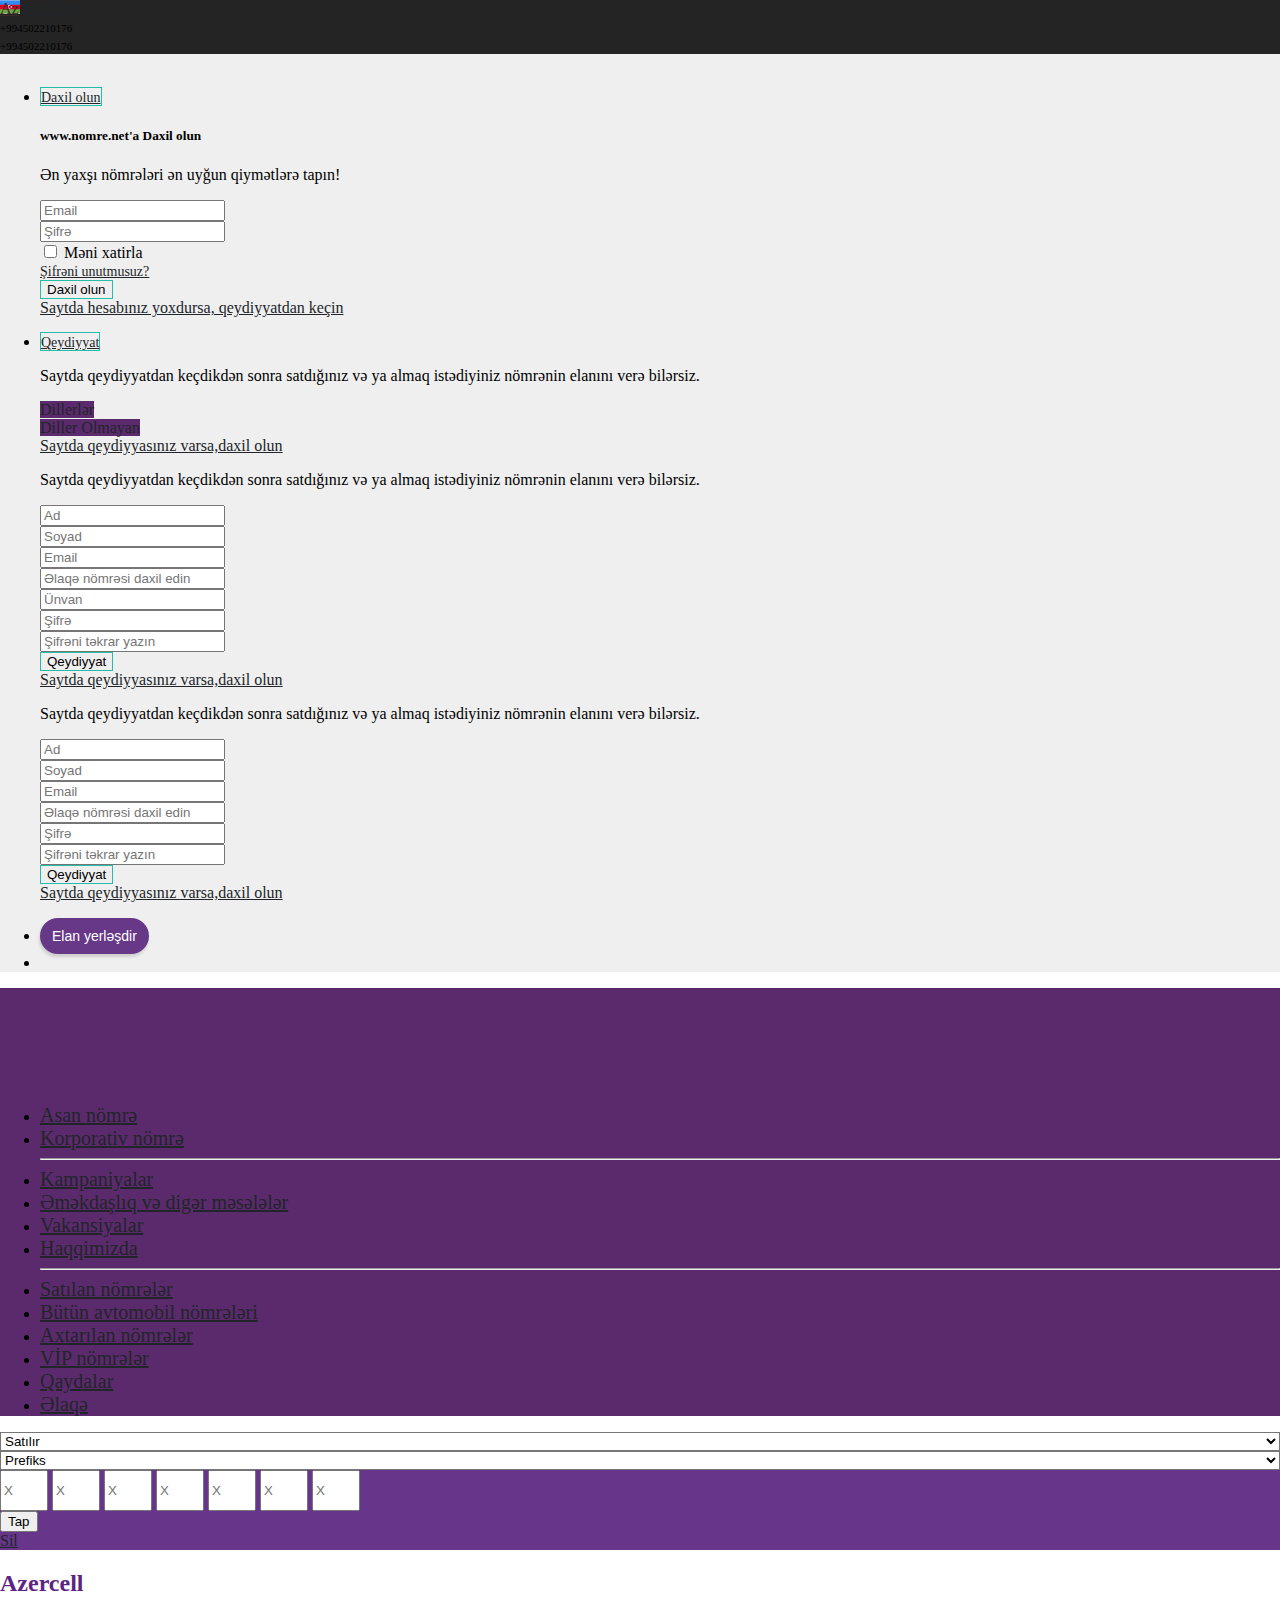
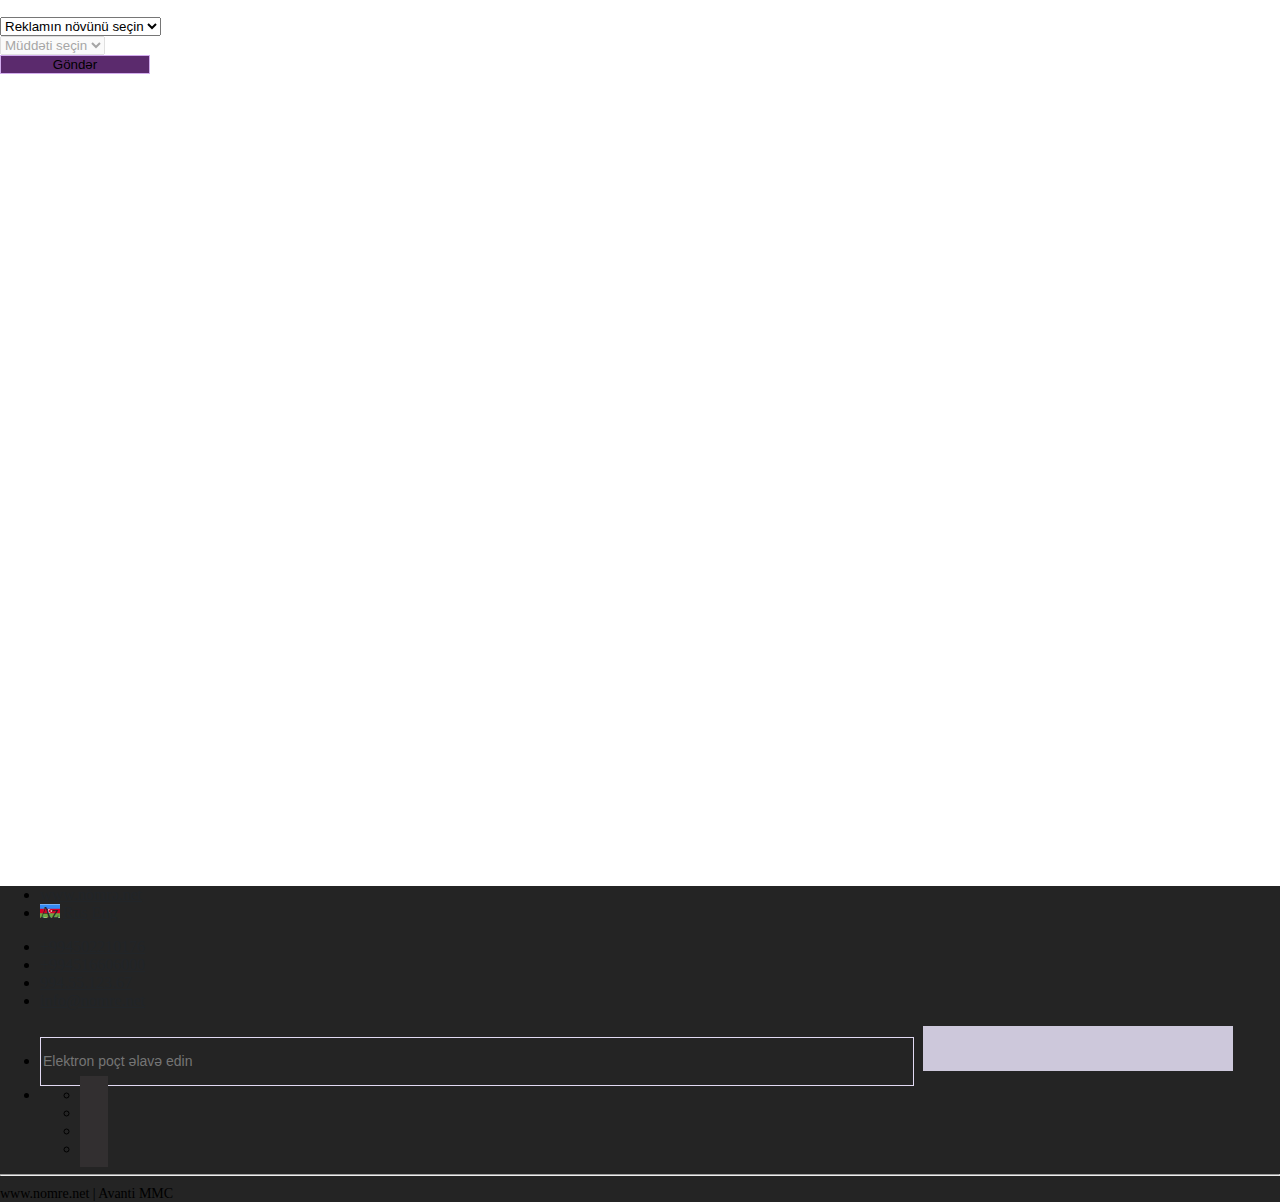
==== commit fce7a2c7: "register add" ====
--- a/ads.html
+++ b/ads.html
@@ -15,7 +15,35 @@
 
 <body class="position-relative">
 	<!-- header -->
-
+	<div class="bg-black">
+		<div class="container">
+			<div class="row d-flex align-items-center justify-content-around py-2">
+				<div class="col-4">
+					<div class="btn-group mb-3 ">
+						<a type="button" class="btn dropdown-toggle" data-toggle="dropdown" aria-haspopup="true"
+							aria-expanded="false" style="color: rgb(255, 255, 255);">
+							<span class="custom-icon custom-icon-flag-az"></span>
+						</a>
+						<div class="dropdown-menu">
+							<a class="dropdown-item" href="#">Az</a>
+							<a class="dropdown-item" href="#">Rus</a>
+							<a class="dropdown-item" href="#">Eng</a>
+						</div>
+					</div>
+				</div>
+				<div class="col-4 d-flex justify-content-end align-items-center">
+					<i class="fas fa-phone-alt fs-lg-11 text-white mr-2"></i>
+					<span class="fs-lg-11 text-white font-weight-lighter">+994502210176</span>
+				</div>
+				<div class="col-4 d-flex justify-content-end align-items-center">
+					<i class="fas fa-envelope fs-lg-11 text-white mr-2"></i>
+					<span class="fs-lg-11 text-white font-weight-lighter">+994502210176</span>
+				</div>
+				
+				
+			</div>
+		</div>
+	</div>
 	<header class="bg-grey">
 		<div class="container py-3">
 			<div class="row justify-content-between align-items-center">
@@ -25,19 +53,6 @@
 				</div>
 				<div class="col-lg-8 my-sm-3">
 					<div class="row d-flex align-items-center justify-content-between">
-						<div class="col-md-1 col-xs-12 d-flex justify-content-between">
-							<div class="btn-group my-4">
-								<a type="button" class="btn dropdown-toggle" data-toggle="dropdown" aria-haspopup="true"
-									aria-expanded="false" style="color: rgb(58, 58, 58);">
-									<span class="custom-icon custom-icon-flag-az"></span>
-								</a>
-								<div class="dropdown-menu">
-									<a class="dropdown-item" href="#">Az</a>
-									<a class="dropdown-item" href="#">Rus</a>
-									<a class="dropdown-item" href="#">Eng</a>
-								</div>
-							</div>
-						</div>
 
 						<div class="col-md-5">
 							<div class="row">
@@ -45,20 +60,21 @@
 									<ul
 										class="nav  d-lg-flex justify-content-between align-items-center navbar-top-links navbar-right">
 										<li class="list-unstyled justify-content-center">
-											<a href="./login.html"
+											<a href="#"
 												class="text-decoration-none  d-flex align-items-center  py-2 px-3"
 												style="border: 1px solid #22BEA5;" data-toggle="modal"
 												data-target=".exampleModallogin">
 												<span class="fs-lg-14 text-dark ">Daxil olun</span>
 											</a>
 										</li>
-										<div class="modal shadow rounded fade exampleModallogin  my-5 z-high fade in"
+										<div class="modal shadow rounded fade exampleModallogin  my-5 z-high  in"
 											id="login_page" tabindex="-1" role="dialog"
 											aria-labelledby="exampleModalLabel" aria-hidden="false">
 											<div class="modal-dialog" role="document">
 												<div class="modal-content">
 													<div class="modal-header justify-content-center py-3">
-														<div class="modal-title text-center" id="exampleModalLabel">
+														<div class="modal-title text-center"
+															id="exampleModalLabelLogin">
 															<h5>www.nomre.net'a Daxil olun</h5>
 															<p class="m-0">Ən yaxşı nömrələri ən uyğun qiymətlərə tapın!
 															</p>
@@ -68,7 +84,7 @@
 													<div class="modal-body p-3">
 														<div class="row d-flex justify-content-center">
 															<div class="col-10 text-center">
-																<form action="" id="requestacallform" method="POST"
+																<form action="" id="requestacallformLogin" method="POST"
 																	name="requesttacallform">
 																	<div class="form-group">
 																		<div class="input-group">
@@ -127,22 +143,59 @@
 								<div class="col-6 d-flex justify-content-end ">
 									<ul
 										class="nav  d-lg-flex justify-content-between align-items-center navbar-top-links navbar-right">
-										<li class="list-unstyledjustify-content-center">
-											<a href="./signup.html"
-												class="text-decoration-none d-flex align-items-center  py-2 px-3"
+
+										<li class="list-unstyled justify-content-center">
+											<a href="#"
+												class="text-decoration-none  d-flex align-items-center  py-2 px-3"
 												style="border: 1px solid #22BEA5;" data-toggle="modal"
-												data-target=".exampleModalsignup">
+												data-target=".exampleModalChoose">
 												<span class="fs-lg-14 text-dark ">Qeydiyyat</span>
 											</a>
 										</li>
-
-										<div class="modal shadow rounded fade exampleModalsignup my-5 z-high fade "
+										<div class="modal shadow rounded fade exampleModalChoose  my-5 z-high in"
 											id="register_page" tabindex="-1" role="dialog"
-											aria-labelledby="exampleModalLabel" aria-hidden="true">
+											aria-labelledby="exampleModalLabelSignup" aria-hidden="false">
 											<div class="modal-dialog" role="document">
 												<div class="modal-content">
 													<div class="modal-header justify-content-center fs-md-14">
-														<div class="modal-title text-center" id="exampleModalLabel">
+														<div class="modal-title text-center"
+															id="exampleModalLabelSignup">
+															<p class="m-0 py-2">
+																Saytda qeydiyyatdan keçdikdən sonra satdığınız və ya
+																almaq istədiyiniz nömrənin elanını verə bilərsiz.
+															</p>
+														</div>
+
+													</div>
+													<div class="modal-body p-3">
+														<div class="row my-5">
+															<div class="col-6">
+																<a type="submit"
+																	class="btn btn-outline bg-purple text-white  w-100 shadow "
+																	data-target=".dillerModal"  data-toggle="modal">Dillerlər</a>
+															</div>
+															<div class="col-6">
+																<a type="submit"
+																	class="btn btn-outline bg-purple text-white  w-100 shadow "
+																	data-target=".dillerOlmayanModal" data-toggle="modal">Diller Olmayan</a>
+															</div>
+														</div>
+													</div>
+													<div class="modal-footer justify-content-center">
+														<a href="#" id="tikla"
+															class="text-decoration-none text-primary"
+															data-target="#login_page" data-toggle="modal">Saytda
+															qeydiyyasınız varsa,daxil olun</a>
+													</div>
+												</div>
+											</div>
+										</div>
+										<div class="modal shadow rounded fade dillerModal  my-5 z-high in"
+										id="register_page"	tabindex="-1" role="dialog" aria-hidden="false">
+											<div class="modal-dialog" role="document">
+												<div class="modal-content">
+													<div class="modal-header justify-content-center fs-md-14">
+														<div class="modal-title text-center">
 															<p class="m-0">Saytda qeydiyyatdan keçdikdən sonra
 																satdığınız və ya
 																almaq
@@ -154,8 +207,8 @@
 													<div class="modal-body p-3">
 														<div class="row d-flex justify-content-center">
 															<div class="col-10 text-center">
-																<form action="" id="requestacallform" method="POST"
-																	class="needs-validation" novalidate
+																<form action="" id="requestacallformSignup"
+																	method="POST" class="needs-validation" novalidate
 																	name="requesttacallform">
 																	<div class="row">
 																		<div class="col-6">
@@ -194,6 +247,13 @@
 																	</div>
 																	<div class="form-group">
 																		<div class="input-group">
+																			<input type="text" class="form-control"
+																				placeholder="Ünvan"
+																				name="text">
+																		</div>
+																	</div>
+																	<div class="form-group">
+																		<div class="input-group">
 																			<input type="password" class="form-control"
 																				placeholder="Şifrə" name="password"
 																				onchange="validatePasswordAdd();">
@@ -216,7 +276,96 @@
 
 													</div>
 													<div class="modal-footer justify-content-center">
-														<a href="#" class="text-decoration-none text-primary"
+														<a href="#" id="tikla"
+															class="text-decoration-none text-primary"
+															data-target="#login_page" data-toggle="modal">Saytda
+															qeydiyyasınız varsa,daxil olun</a>
+													</div>
+
+												</div>
+											</div>
+										</div>
+										<div class="modal shadow rounded fade dillerOlmayanModal  my-5 z-high in"
+										id="register_page"	tabindex="-1" role="dialog" aria-hidden="false">
+											<div class="modal-dialog" role="document">
+												<div class="modal-content">
+													<div class="modal-header justify-content-center fs-md-14">
+														<div class="modal-title text-center">
+															<p class="m-0">Saytda qeydiyyatdan keçdikdən sonra
+																satdığınız və ya
+																almaq
+																istədiyiniz nömrənin elanını verə bilərsiz.
+															</p>
+														</div>
+
+													</div>
+													<div class="modal-body p-3">
+														<div class="row d-flex justify-content-center">
+															<div class="col-10 text-center">
+																<form action="" id="requestacallformSignup"
+																	method="POST" class="needs-validation" novalidate
+																	name="requesttacallform">
+																	<div class="row">
+																		<div class="col-6">
+																			<div class="form-group">
+																				<div class="input-group">
+																					<input type="text"
+																						class="form-control"
+																						placeholder="Ad" name="text">
+																				</div>
+																			</div>
+																		</div>
+																		<div class="col-6">
+																			<div class="form-group">
+																				<div class="input-group">
+																					<input type="text"
+																						class="form-control"
+																						placeholder="Soyad" name="text">
+																				</div>
+																			</div>
+																		</div>
+																	</div>
+																	<div class="form-group">
+																		<div class="input-group">
+																			<input type="email" class="form-control"
+																				placeholder="Email" name="email"
+																				onchange="validateEmailAdd();">
+																		</div>
+																	</div>
+
+																	<div class="form-group">
+																		<div class="input-group">
+																			<input type="number" class="form-control"
+																				placeholder="Əlaqə nömrəsi daxil edin"
+																				name="number">
+																		</div>
+																	</div>
+																	<div class="form-group">
+																		<div class="input-group">
+																			<input type="password" class="form-control"
+																				placeholder="Şifrə" name="password"
+																				onchange="validatePasswordAdd();">
+																		</div>
+																	</div>
+																	<div class="form-group">
+																		<div class="input-group">
+																			<input type="password" class="form-control"
+																				placeholder="Şifrəni təkrar yazın"
+																				name="password">
+																		</div>
+																	</div>
+																</form>
+
+																<button type="submit"
+																	class="btn btn-outline submit-btn w-100 shadow btn-one"
+																	data-style="zoom-out">Qeydiyyat</button>
+															</div>
+														</div>
+
+													</div>
+													<div class="modal-footer justify-content-center">
+														<a href="#" id="tikla"
+															class="text-decoration-none text-primary"
 															data-target="#login_page" data-toggle="modal">Saytda
 															qeydiyyasınız varsa,daxil olun</a>
 													</div>
@@ -233,7 +382,7 @@
 								class="nav  d-lg-flex justify-content-between align-items-center navbar-top-links navbar-right">
 								<li>
 									<a href="./" class="text-decoration-none" data-toggle="modal"
-										data-target=".exampleModalsignup">
+										data-target=".exampleModallogin">
 
 										<button class="add-btn add-btn-1 d-flex align-items-center  ">
 											<i class="fas fa-plus text-white mr-2" style="font-size: 8px; "></i>
--- a/style/style.css
+++ b/style/style.css
@@ -200,8 +200,8 @@
 }
 
 
-
-.dropdown-toggle::after{margin-left: 1.5rem;}
+.dropdown-toggle1::after{margin-left: 1.5rem;}
+.dropdown-toggle::after{margin-left: 1.5rem;margin-top: 5px;}
 .top-190{top: -195px;}
   /* //////// */
 .d-none-hover{display: block;}
